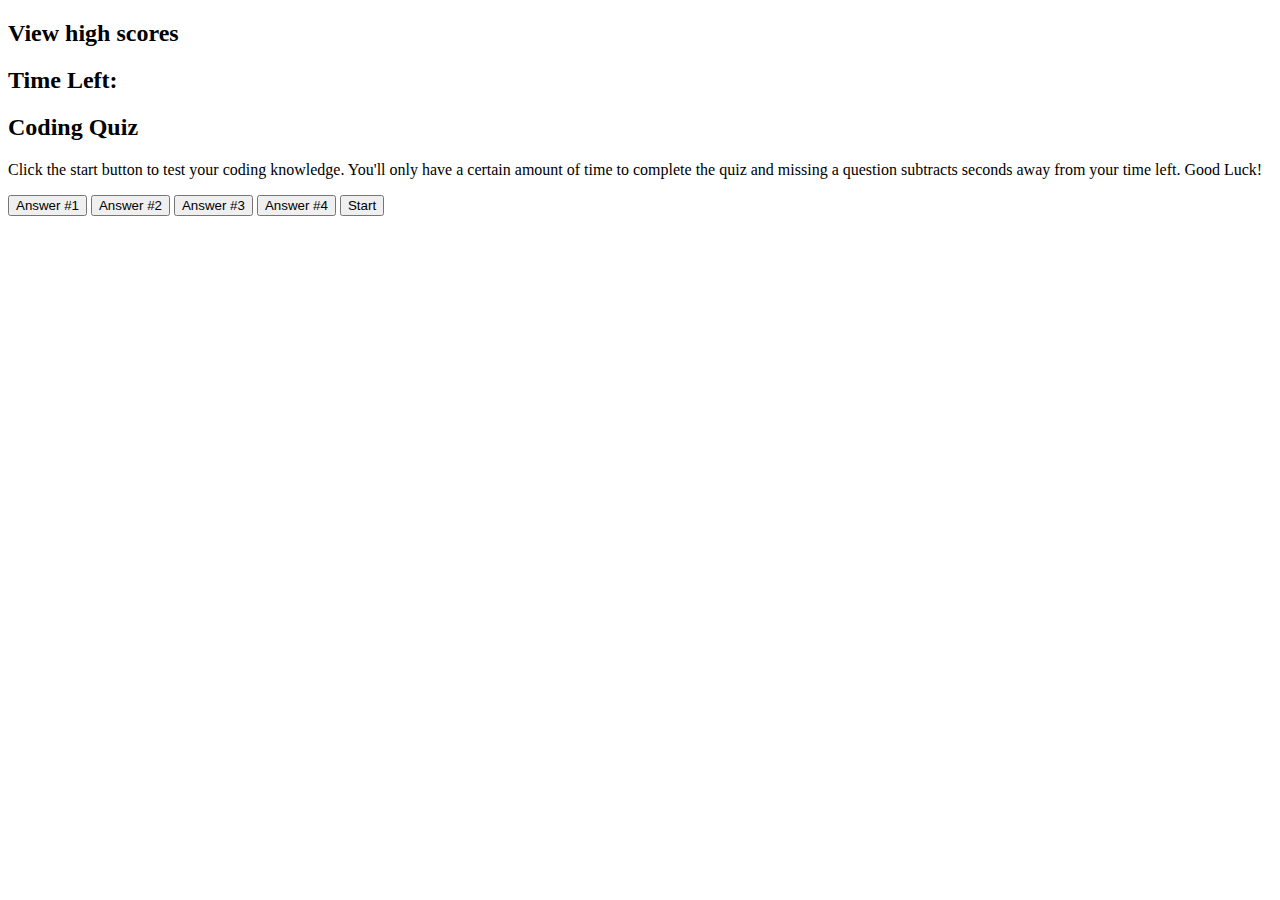
==== index.html @ 32d95e48 "add html content" ====
<!DOCTYPE html>
<html lang="en">
<head>
    <meta charset="UTF-8">
    <meta http-equiv="X-UA-Compatible" content="IE=edge">
    <meta name="viewport" content="width=device-width, initial-scale=1.0">
    <link rel="stylesheet" href="assets/style.css">
    <link rel="icon" type="image/x-icon" href="./assets/images/favicon.ico">
    <title>Code Quiz</title>
</head>
<body>
    <header>
        <div>
            <h2>View high scores</h2>
        </div>
        <div>
            <h2>Time Left:</h2>
        </div>
    </header>
    <main>
        <section class="container">
            <div>
                <h2>Coding Quiz</h2>
                <p>Click the start button to test your coding knowledge. You'll only have a certain amount of time to complete the quiz and missing a question subtracts seconds away from your time left. Good Luck!</p>
                <button type="button">Answer #1</button>
                <button type="button">Answer #2</button>
                <button type="button">Answer #3</button>
                <button type="button">Answer #4</button>
                <button type="button">Start</button>
            </div>
        </section>
    </main>
</body>
</html>
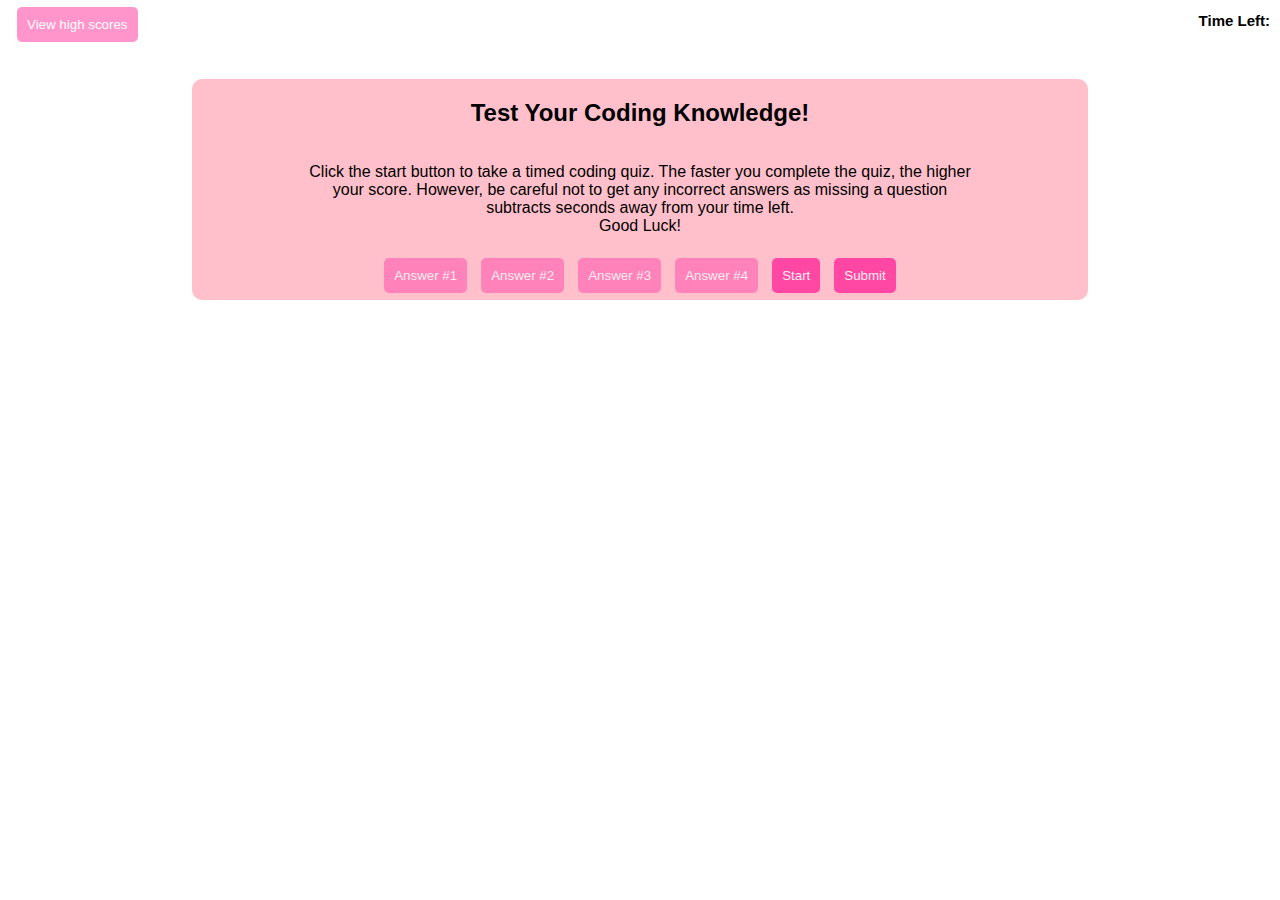
==== commit 3673d824: "add css styling" ====
--- a/index.html
+++ b/index.html
@@ -9,24 +9,30 @@
     <title>Code Quiz</title>
 </head>
 <body>
-    <header>
+    <header class="header">
         <div>
-            <h2>View high scores</h2>
+            <button type="button" class="high-score">View high scores</button>
         </div>
         <div>
             <h2>Time Left:</h2>
         </div>
     </header>
     <main>
-        <section class="container">
-            <div>
-                <h2>Coding Quiz</h2>
-                <p>Click the start button to test your coding knowledge. You'll only have a certain amount of time to complete the quiz and missing a question subtracts seconds away from your time left. Good Luck!</p>
-                <button type="button">Answer #1</button>
-                <button type="button">Answer #2</button>
-                <button type="button">Answer #3</button>
-                <button type="button">Answer #4</button>
-                <button type="button">Start</button>
+        <section>
+            <div class="container">
+                <h2>Test Your Coding Knowledge!</h2>
+                <p>Click the start button to take a timed coding quiz. 
+                    The faster you complete the quiz, the higher your score. 
+                    However, be careful not to get any incorrect answers as missing a question subtracts seconds away from your time left. 
+                </br>
+                Good Luck!
+                </p>
+                <button type="button" class="answer-btn">Answer #1</button>
+                <button type="button" class="answer-btn">Answer #2</button>
+                <button type="button" class="answer-btn">Answer #3</button>
+                <button type="button" class="answer-btn">Answer #4</button>
+                <button type="button" class="start-btn">Start</button>
+                <button type="button" class="submit-btn">Submit</button>
             </div>
         </section>
     </main>
--- a/assets/style.css
+++ b/assets/style.css
@@ -0,0 +1,74 @@
+*, *::before, *::after {
+    box-sizing: border-box;
+    font-family: Inter, sans-serif;
+}
+
+:root {
+    --primary-color:##FFFFFF;
+    --secondary-color:#FFC0CB;
+    --tertiary-color:#FF69B4;
+    --quaternary-color:	#FF1493;
+}
+
+body {
+    padding: 0;
+    margin: 0;
+    background-color: var(--primary-color);
+}
+
+main {
+    display: flex;
+    justify-content: center;
+    padding: 30px 0;
+}
+
+section {
+    display: flex;
+    justify-content: center;
+    background-color:var(--secondary-color);
+    max-width: 70%;
+    border-radius: 10px;
+}
+
+
+button {
+    color: white;
+    border:none;
+    border-radius: 5px;
+    background-color:var(--quaternary-color) ;
+    padding: 10px;
+    margin: 7px;
+    opacity: 70%;
+    transition-duration: 0.4s;
+}
+
+button:hover {
+    opacity: 100%;
+    transform:scale(1.2)
+}
+
+.high-score {
+    background-color:var(--tertiary-color);
+}
+
+.answer-btn {
+    background-color:var(--tertiary-color)
+}
+.header {
+    display: flex;
+    flex-wrap: wrap;
+    justify-content: space-between;
+    padding: 0 10px;
+    font-size: 10px;
+}
+
+.container {
+    display: flex;
+    flex-wrap:wrap;
+    justify-content: center;
+    align-items: center;
+    max-width: 75%;
+    max-height: 500px;
+    text-align: center;
+}
+
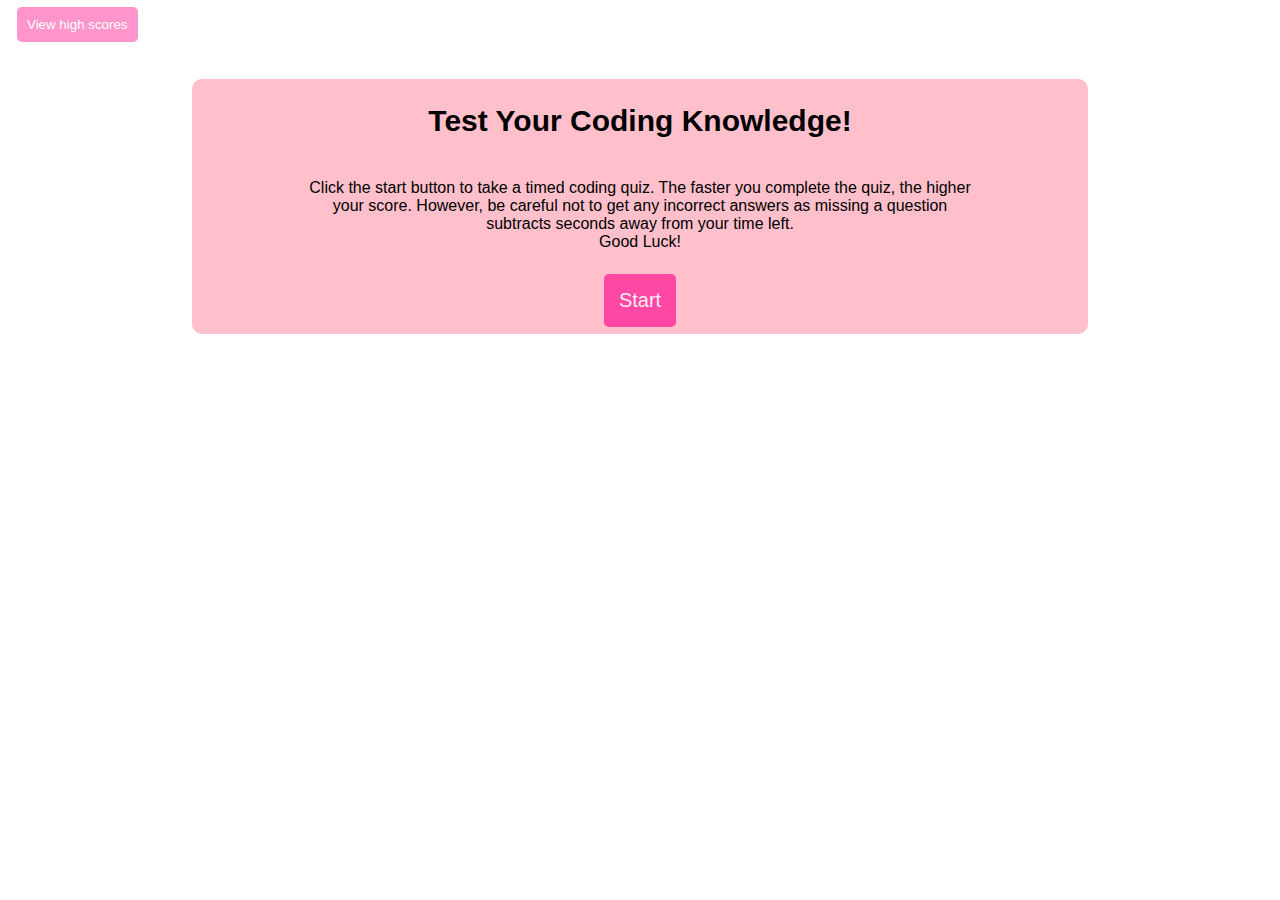
==== commit 6f532fba: "inital timer function added" ====
--- a/index.html
+++ b/index.html
@@ -14,27 +14,35 @@
             <button type="button" class="high-score">View high scores</button>
         </div>
         <div>
-            <h2>Time Left:</h2>
+            <h2 id="countdown"></h2>
         </div>
     </header>
     <main>
         <section>
             <div class="container">
-                <h2>Test Your Coding Knowledge!</h2>
-                <p>Click the start button to take a timed coding quiz. 
+                <h2 id="title">Test Your Coding Knowledge!</h2>
+                <p id="directions">Click the start button to take a timed coding quiz. 
                     The faster you complete the quiz, the higher your score. 
                     However, be careful not to get any incorrect answers as missing a question subtracts seconds away from your time left. 
                 </br>
                 Good Luck!
                 </p>
-                <button type="button" class="answer-btn">Answer #1</button>
-                <button type="button" class="answer-btn">Answer #2</button>
-                <button type="button" class="answer-btn">Answer #3</button>
-                <button type="button" class="answer-btn">Answer #4</button>
-                <button type="button" class="start-btn">Start</button>
-                <button type="button" class="submit-btn">Submit</button>
+                <p id="question"></p>
+                <div class="answer">
+                    <button type="button" class="answer-btn hide">Answer #1 </button>
+                    <button type="button" class="answer-btn hide">Answer #2 </button>
+                    <button type="button" class="answer-btn hide">Answer #3 </button>
+                    <button type="button" class="answer-btn hide">Answer #4 </button>
+                </div>
+                <div class="start-submit">
+                    <button type="button" id="start-btn">Start</button>
+                    <button type="button" id="submit-btn" class="hide">Submit</button>
+                </div>
             </div>
         </section>
     </main>
+
 </body>
+
+<script src="./assets/quiz.js"></script>
 </html>--- a/assets/style.css
+++ b/assets/style.css
@@ -1,10 +1,11 @@
+/*Universal styles*/
 *, *::before, *::after {
     box-sizing: border-box;
     font-family: Inter, sans-serif;
 }
-
+/*Stored variables for colors*/
 :root {
-    --primary-color:##FFFFFF;
+    --primary-color:#FFFFFF;
     --secondary-color:#FFC0CB;
     --tertiary-color:#FF69B4;
     --quaternary-color:	#FF1493;
@@ -15,7 +16,7 @@
     margin: 0;
     background-color: var(--primary-color);
 }
-
+/*Applies flex properties to main elements direct children*/
 main {
     display: flex;
     justify-content: center;
@@ -27,10 +28,14 @@
     justify-content: center;
     background-color:var(--secondary-color);
     max-width: 70%;
+    max-height:fit-content;
     border-radius: 10px;
 }
 
-
+section h2 {
+    font-size: 30px;
+}
+/*Style for all buttons*/
 button {
     color: white;
     border:none;
@@ -41,18 +46,41 @@
     opacity: 70%;
     transition-duration: 0.4s;
 }
-
+/*Makes button swell & fully opaque when user hovers mouse over button*/
+/*Changes mouse to pointer on hover*/
 button:hover {
     opacity: 100%;
-    transform:scale(1.2)
+    transform:scale(1.2);
+    cursor:pointer;
 }
 
 .high-score {
     background-color:var(--tertiary-color);
 }
 
+.answer {
+    display:flex;
+    flex-wrap: wrap;
+    justify-content: center;
+}
+
 .answer-btn {
-    background-color:var(--tertiary-color)
+    background-color:var(--tertiary-color);
+}
+
+#start-btn {
+    padding: 15px;
+    font-size: 20px;
+}
+
+#submit-btn {
+    padding: 15px;
+    font-size: 20px;
+}
+
+.start-submit {
+    display: flex;
+    flex-wrap:nowrap;
 }
 .header {
     display: flex;
@@ -72,3 +100,6 @@
     text-align: center;
 }
 
+.hide {
+    display: none;
+}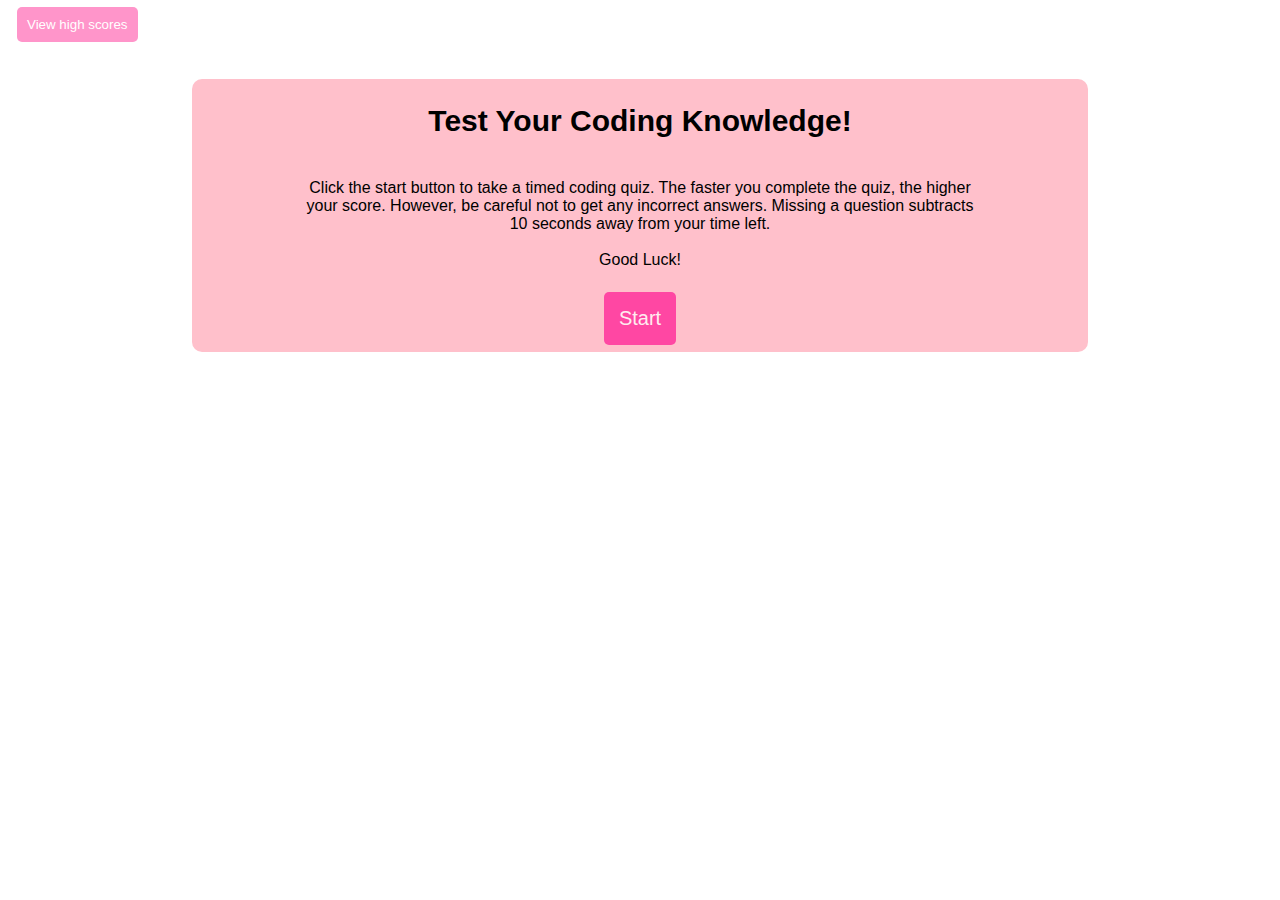
==== commit 569a278d: "add second html & js file for high scores page" ====
--- a/index.html
+++ b/index.html
@@ -23,20 +23,18 @@
                 <h2 id="title">Test Your Coding Knowledge!</h2>
                 <p id="directions">Click the start button to take a timed coding quiz. 
                     The faster you complete the quiz, the higher your score. 
-                    However, be careful not to get any incorrect answers as missing a question subtracts seconds away from your time left. 
+                    However, be careful not to get any incorrect answers. 
+                    Missing a question subtracts 10 seconds away from your time left. 
+                </br>
                 </br>
                 Good Luck!
                 </p>
                 <p id="question"></p>
-                <div class="answer">
+                <div id="answer">
                     <button type="button" class="answer-btn hide">Answer #1 </button>
-                    <button type="button" class="answer-btn hide">Answer #2 </button>
-                    <button type="button" class="answer-btn hide">Answer #3 </button>
-                    <button type="button" class="answer-btn hide">Answer #4 </button>
                 </div>
                 <div class="start-submit">
                     <button type="button" id="start-btn">Start</button>
-                    <button type="button" id="submit-btn" class="hide">Submit</button>
                 </div>
             </div>
         </section>
--- a/assets/style.css
+++ b/assets/style.css
@@ -58,7 +58,7 @@
     background-color:var(--tertiary-color);
 }
 
-.answer {
+#answer {
     display:flex;
     flex-wrap: wrap;
     justify-content: center;
@@ -69,11 +69,6 @@
 }
 
 #start-btn {
-    padding: 15px;
-    font-size: 20px;
-}
-
-#submit-btn {
     padding: 15px;
     font-size: 20px;
 }
@@ -102,4 +97,12 @@
 
 .hide {
     display: none;
+}
+
+.green {
+    background-color: chartreuse;
+}
+
+.red {
+    background-color:crimson;
 }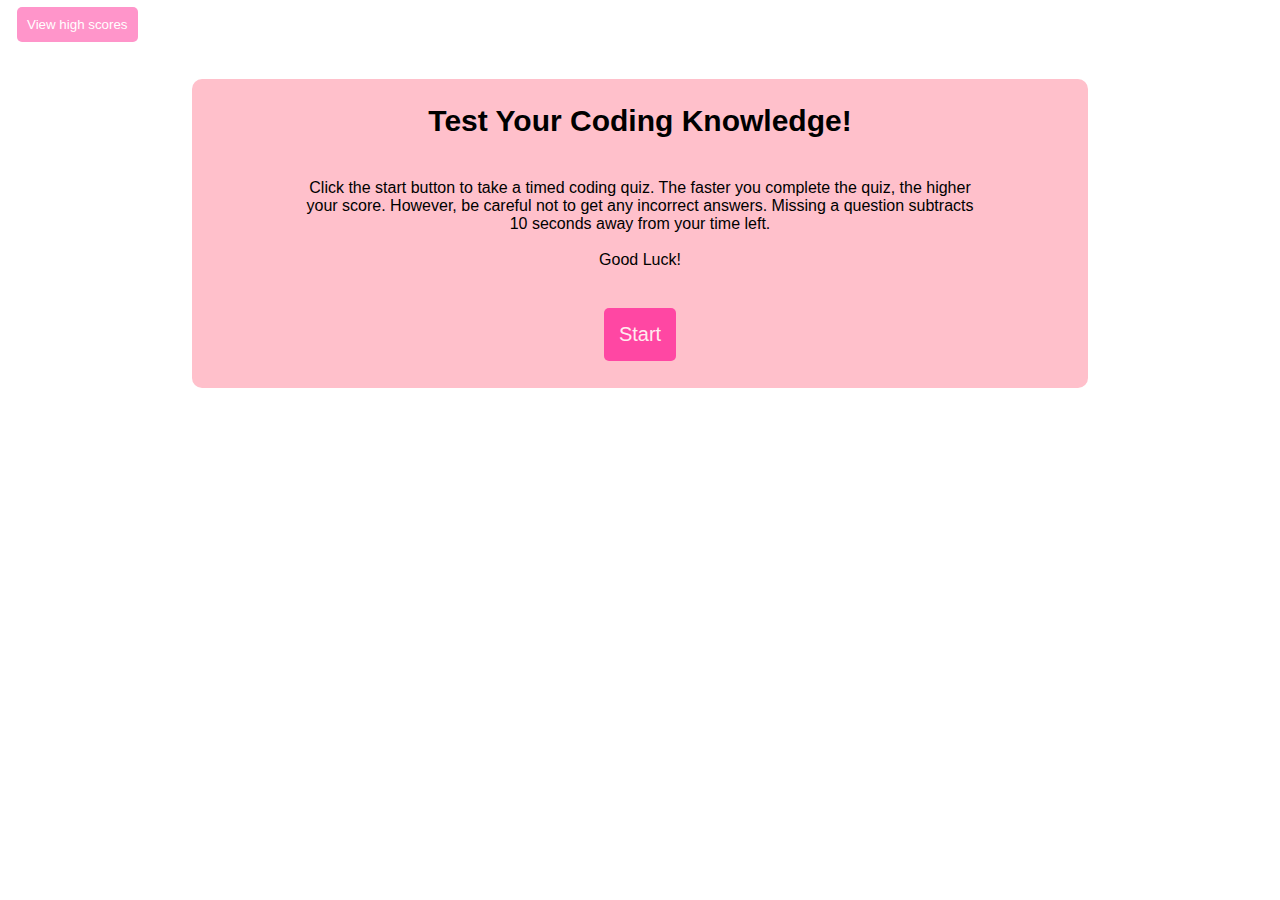
==== commit 21017828: "table styling" ====
--- a/index.html
+++ b/index.html
@@ -4,6 +4,7 @@
     <meta charset="UTF-8">
     <meta http-equiv="X-UA-Compatible" content="IE=edge">
     <meta name="viewport" content="width=device-width, initial-scale=1.0">
+    <!--Links CSS stylesheet & adds favicon to window tab-->
     <link rel="stylesheet" href="assets/style.css">
     <link rel="icon" type="image/x-icon" href="./assets/images/favicon.ico">
     <title>Code Quiz</title>
@@ -11,9 +12,11 @@
 <body>
     <header class="header">
         <div>
-            <button type="button" class="high-score">View high scores</button>
+            <!--When button is clicked, takes user to high score page-->
+            <button type="button" class="high-score" onclick="location.href='./highscores.html'">View high scores</button>
         </div>
         <div>
+            <!--Empty element for countdown to populate in-->
             <h2 id="countdown"></h2>
         </div>
     </header>
@@ -29,18 +32,21 @@
                 </br>
                 Good Luck!
                 </p>
-                <p id="question"></p>
-                <div id="answer">
-                    <button type="button" class="answer-btn hide">Answer #1 </button>
-                </div>
-                <div class="start-submit">
-                    <button type="button" id="start-btn">Start</button>
+                <div>
+                    <p id="question"></p>
+                    <!--DIV for answer option buttons-->
+                    <div id="answer">
+                    </div>
+                    <div class="start-submit">
+                        <button type="button" id="start-btn">Start</button>
+                    </div>
+                    <div id="right-wrong"></div>
                 </div>
             </div>
         </section>
     </main>
 
 </body>
-
+<!--Link JavaScript file at bottom of page so it doesn't try to run before HTML renders-->
 <script src="./assets/quiz.js"></script>
 </html>--- a/assets/style.css
+++ b/assets/style.css
@@ -20,6 +20,7 @@
 main {
     display: flex;
     justify-content: center;
+    flex-wrap: wrap;
     padding: 30px 0;
 }
 
@@ -94,15 +95,28 @@
     max-height: 500px;
     text-align: center;
 }
-
+/*Allows an element to be hidden from view when not needed to be seen*/
 .hide {
     display: none;
 }
 
-.green {
-    background-color: chartreuse;
+#right-wrong {
+    padding: 10px;
 }
 
-.red {
-    background-color:crimson;
+#hs-table {
+    padding: 5px 0px 20px 0px;
+}
+
+#hs-table th, td{
+    border: 1px solid black;
+    border-collapse:collapse;
+    color: var(--primary-color);
+    background-color: var(--tertiary-color);
+    border-radius: 5px;
+
+}
+
+@media screen and (max-width: 786px ) {
+
 }